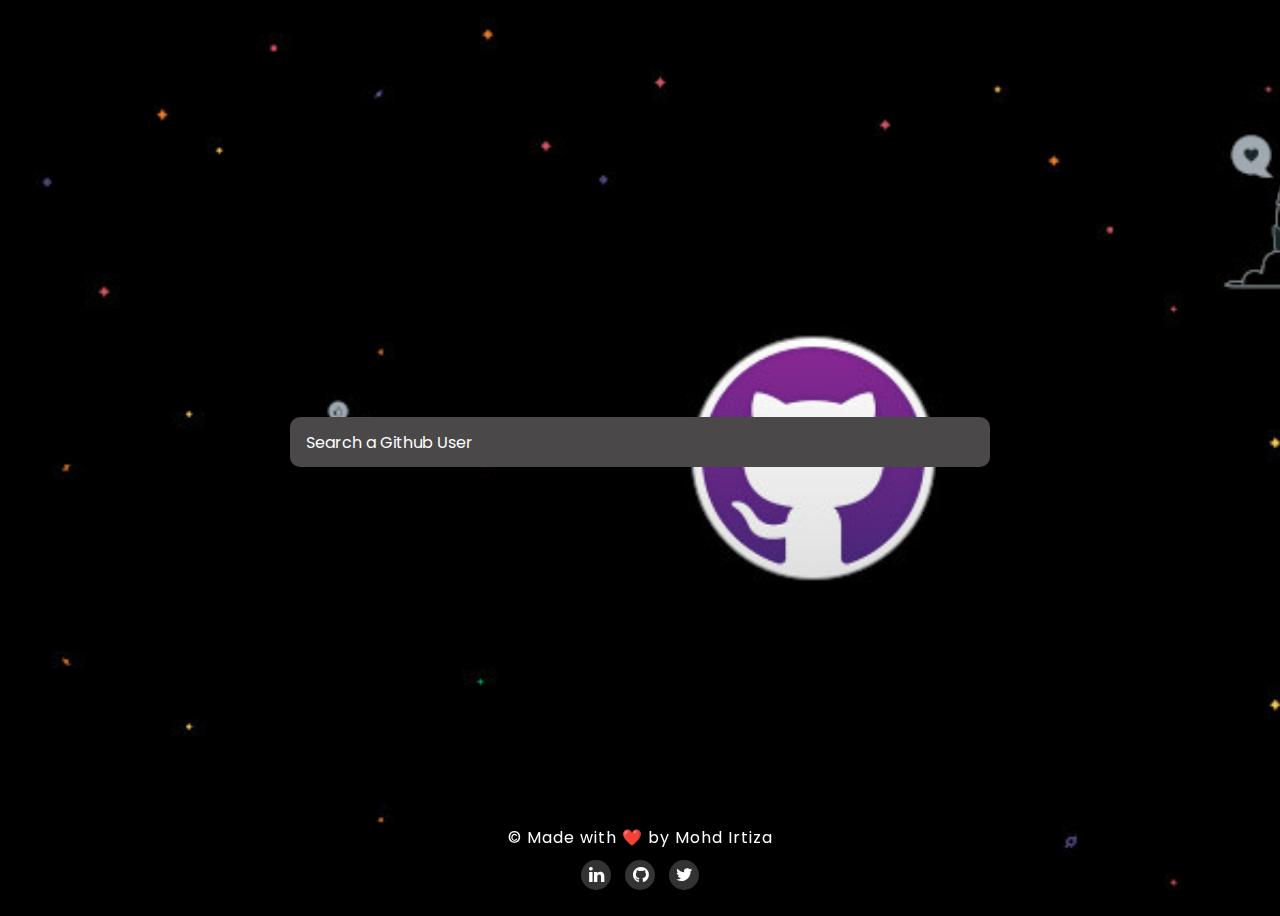
==== src/index.html @ 47387ce6 "Fixed Search Isuue" ====
<!DOCTYPE html>
<html lang="en">

<head>
  <meta charset="UTF-8">
  <meta name="viewport" content="width=device-width, initial-scale=1.0">
  <title>GitHub</title>
  <link rel="icon" href="/assets/Image/logo.png" type="image/png">
  <link rel="stylesheet" href="style.css">
  <link rel="stylesheet" href="https://cdnjs.cloudflare.com/ajax/libs/font-awesome/4.7.0/css/font-awesome.min.css">
</head>

<body>
  <main>
    <form onsubmit="getUserDetails(); return false;" class="search-form">
      <input type="text" id="username" placeholder="Search a Github User" name="search">
    </form>

    <div id="details"></div>
  </main>

  <footer>
    <div class="footer-container">
      <div class="made-by">
        &copy; Made with ❤️ by Mohd Irtiza
      </div>
      <div class="social-links">
        <a href="https://www.linkedin.com/in/mohd-irtiza-b91736207/" class="social-icon" title="linkedin" target="_blank">
          <i class="fa fa-linkedin" aria-hidden="true"></i>
        </a>
        <a href="https://github.com/mohd-irtiza20" class="social-icon" title="github" target="_blank">
          <i class="fa fa-github" aria-hidden="true"></i>
        </a>
        <a href="https://twitter.com/MohdIrtiza20" class="social-icon" title="twitter" target="_blank">
          <i class="fa fa-twitter" aria-hidden="true"></i>
        </a>
      </div>
    </div>

  </footer>

  <script src="script.js"></script>

</body>

</html>
---- src/style.css ----
@import url('https://fonts.googleapis.com/css2?family=Poppins:wght@200;400&display=swap');

* {

	box-sizing: border-box;
}

body {
	background: url(/assets/Image/github.jpg);
	background-size: cover;
	color: #fff;
	font-family: 'Poppins', sans-serif;
	display: flex;
	flex-direction: column;
	justify-content: center;
	height: 100vh;
	overflow: hidden;
}

form {
	width: 100%;
	max-width: 700px;
	margin: 0 auto;
}

input[type="text"] {
	background-color: rgb(74, 72, 72);
	outline: none;
	width: 100%;
	border: none;
	border-radius: 10px;
	color: #fff;
	padding: 0.8rem 1rem;
	margin-bottom: 2rem;
	font-family: inherit;
	font-size: 1rem;
}

::placeholder {
	color: #fff;
}

#details {
	display: flex;
	justify-content: center;
	align-items: center;
}

/* User Profile */
#user-card,
#not-found-card {
	max-width: 800px;
	background-color: #292727;
	border-radius: 10px;
	display: flex;
	padding: 2.5rem;
	margin: 0 1.5rem;
}

#user-info {
	color: #eee;
	margin-left: 2rem;
}

img {
	border-radius: 50%;
	border: 8px solid rgb(201, 82, 231);
	height: 150px;
	width: 150px;
	margin-top: 20px;
}

ul {
	list-style-type: none;
	display: flex;
	justify-content: space-between;
	padding: 0;
	max-width: 400px;
}

li {
	display: flex;
	align-items: center;
}

span {
	font-weight: 700;
	font-size: 0.9rem;
	margin-left: 0.5rem;
}

.repo {
	text-decoration: none;
	color: #fff;
	background-color: rgb(201, 82, 231);
	font-size: 0.7rem;
	padding: 0.25rem 0.5rem;
	margin-right: 0.5rem;
	margin-bottom: 0.5rem;
	display: inline-block;
	border-radius: 3px;
}

/* Error */
#InnerPara {
	color: rgb(244, 75, 75);
	font-size: 18px;
	margin: auto;
}

#not-found-card {
	width: 600px !important;
}

/* Footer */
footer {
	padding-bottom: 10px;
	text-align: center;
	position: fixed;
	left: 0;
	bottom: 0;
	width: 100%;
}

.footer-container {
	margin: 0 auto;
}

.made-by {
	color: #fff;
	letter-spacing: 1px;
}

.social-links {
	margin-top: 10px;
}

.social-icon {
	display: inline-block;
	width: 30px;
	background-color: #333;
	color: #fff;
	border-radius: 50%;
	margin: 0 5px;
	line-height: 30px;
	font-size: 18px;
	transition: background-color 0.3s;
}

.social-icon:hover {
	background-color: rgb(201, 82, 231);
}

/* For screen width up to 750px */
@media only screen and (max-width: 750px) {
	#user-card {
		flex-direction: column;
		align-items: center;
		padding: 1.5rem;
	}

	#user-info {
		margin-left: 0;
		text-align: center;
	}

}
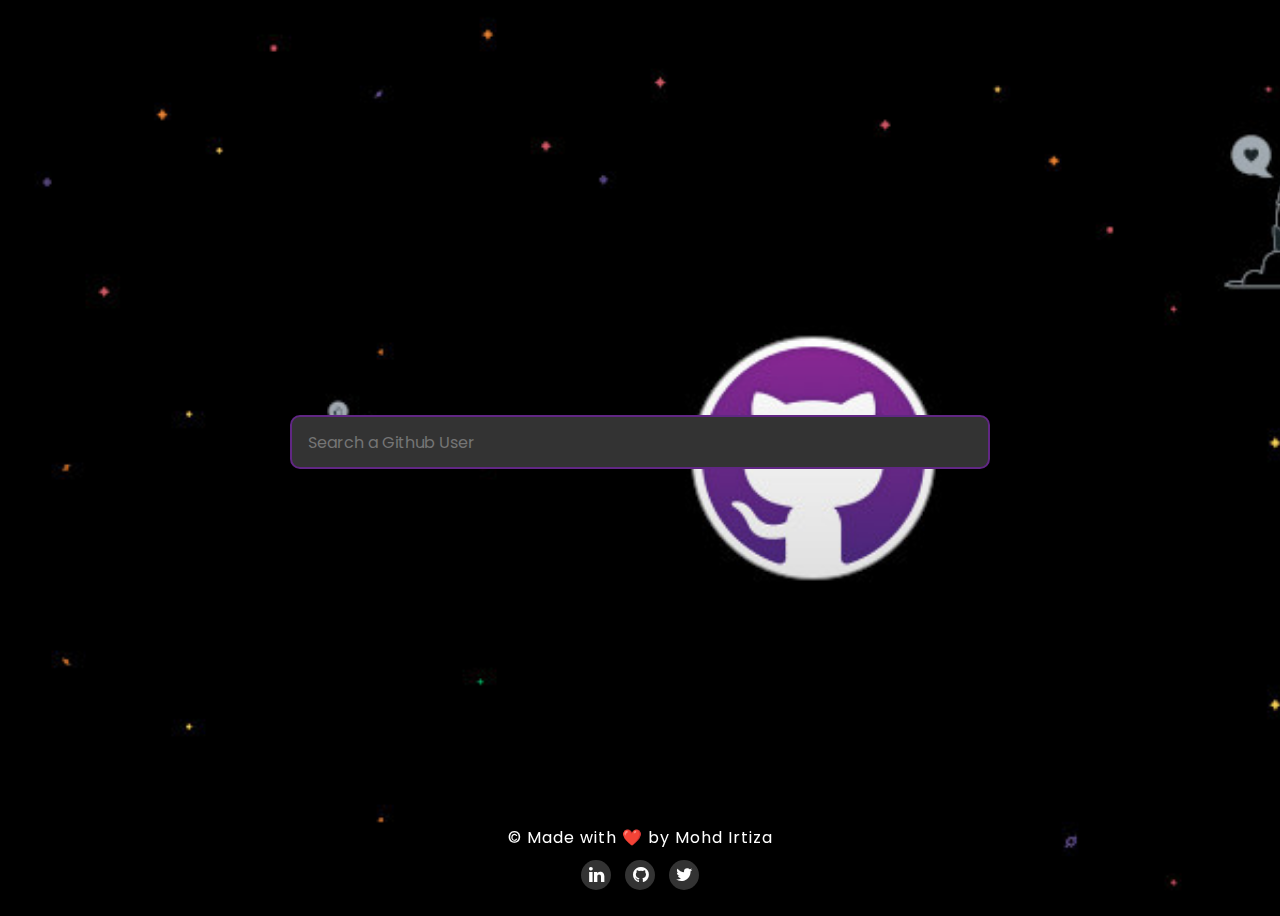
==== commit 97f600dd: "Fixed Search Isuue" ====
--- a/src/index.html
+++ b/src/index.html
@@ -5,7 +5,7 @@
   <meta charset="UTF-8">
   <meta name="viewport" content="width=device-width, initial-scale=1.0">
   <title>GitHub</title>
-  <link rel="icon" href="/assets/Image/logo.png" type="image/png">
+  <link rel="icon" href="/assets/logo.png" type="image/png">
   <link rel="stylesheet" href="style.css">
   <link rel="stylesheet" href="https://cdnjs.cloudflare.com/ajax/libs/font-awesome/4.7.0/css/font-awesome.min.css">
 </head>
@@ -25,7 +25,7 @@
         &copy; Made with ❤️ by Mohd Irtiza
       </div>
       <div class="social-links">
-        <a href="https://www.linkedin.com/in/mohd-irtiza-b91736207/" class="social-icon" title="linkedin" target="_blank">
+        <a href="https://www.linkedin.com/in/mohdirtiza20/" class="social-icon" title="linkedin" target="_blank">
           <i class="fa fa-linkedin" aria-hidden="true"></i>
         </a>
         <a href="https://github.com/mohd-irtiza20" class="social-icon" title="github" target="_blank">
--- a/src/style.css
+++ b/src/style.css
@@ -6,7 +6,7 @@
 }
 
 body {
-	background: url(/assets/Image/github.jpg);
+	background: url(/assets/github.jpg);
 	background-size: cover;
 	color: #fff;
 	font-family: 'Poppins', sans-serif;
@@ -24,20 +24,17 @@
 }
 
 input[type="text"] {
-	background-color: rgb(74, 72, 72);
+	background-color: #333;
 	outline: none;
 	width: 100%;
 	border: none;
 	border-radius: 10px;
-	color: #fff;
+	color: #e3e3e3;
 	padding: 0.8rem 1rem;
 	margin-bottom: 2rem;
 	font-family: inherit;
 	font-size: 1rem;
-}
-
-::placeholder {
-	color: #fff;
+	border: 2px solid rgb(97 39 132);
 }
 
 #details {
@@ -64,7 +61,7 @@
 
 img {
 	border-radius: 50%;
-	border: 8px solid rgb(201, 82, 231);
+	border: 8px solid rgb(97 39 132);
 	height: 150px;
 	width: 150px;
 	margin-top: 20px;
@@ -92,7 +89,7 @@
 .repo {
 	text-decoration: none;
 	color: #fff;
-	background-color: rgb(201, 82, 231);
+	background-color: rgb(97 39 132);
 	font-size: 0.7rem;
 	padding: 0.25rem 0.5rem;
 	margin-right: 0.5rem;
@@ -148,10 +145,10 @@
 }
 
 .social-icon:hover {
-	background-color: rgb(201, 82, 231);
+	background-color: rgb(97 39 132);
 }
 
-/* For screen width up to 750px */
+/* Responsiveness */
 @media only screen and (max-width: 750px) {
 	#user-card {
 		flex-direction: column;
@@ -163,5 +160,4 @@
 		margin-left: 0;
 		text-align: center;
 	}
-
 }